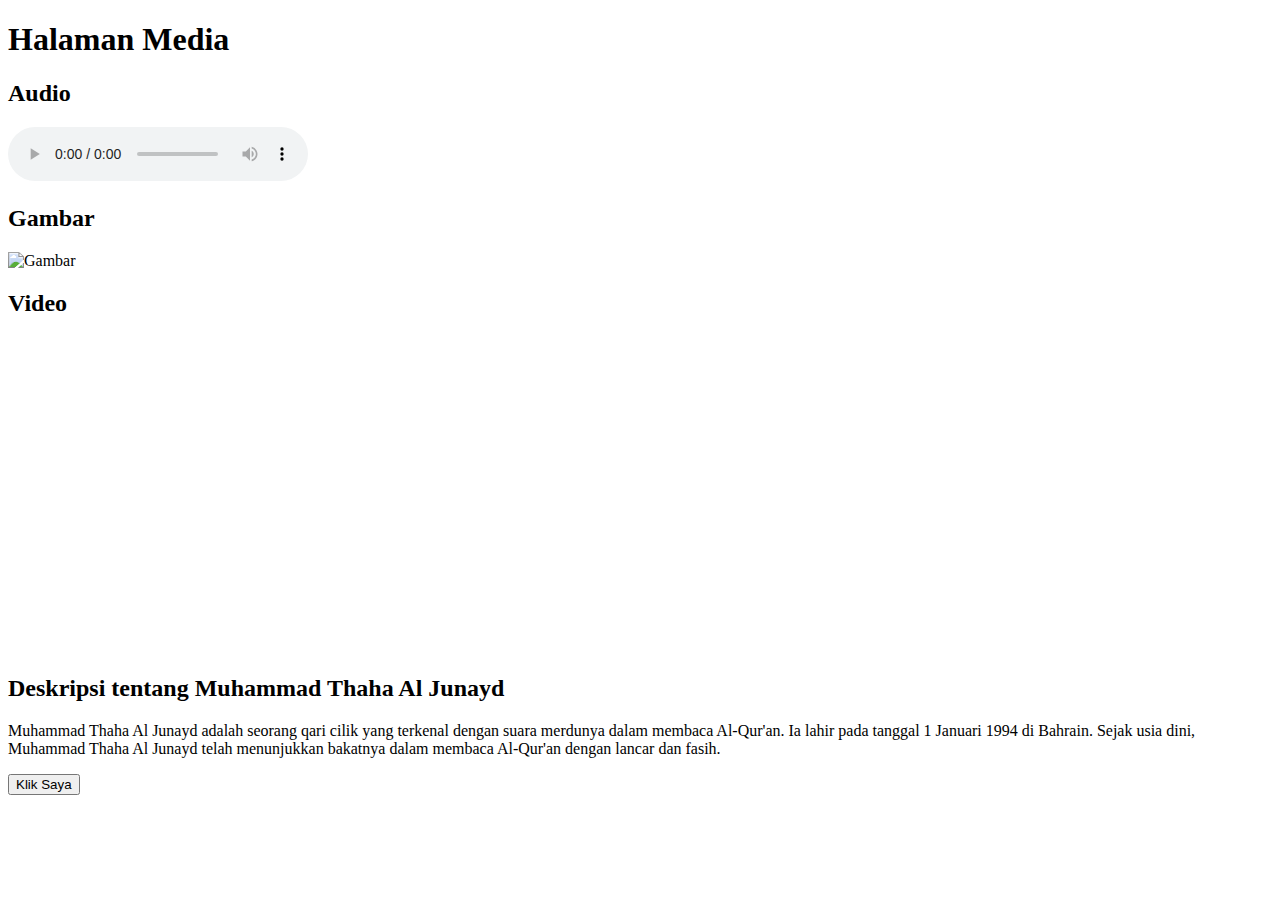
==== index.html @ cd578431 "second" ====
<!DOCTYPE html>
<html>

<head>
    <title>Halaman Media</title>
    <link rel="stylesheet" href="style.css">
</head>

<body>
    <div class="container">
        <div class="content">
            <h1>Halaman Media</h1>

            <h2>Audio</h2>
            <audio controls>
                <source src="/assets/audio.mp3" type="audio/mpeg">
                Your browser does not support the audio element.
            </audio>

            <h2>Gambar</h2>
            <img src="/assets/image.jpg" alt="Gambar" style="width: 300px; height: auto;">

            <h2>Video</h2>
            <iframe width="560" height="315"
                src="https://www.youtube.com/watch?v=pYkKWazuYx4&pp=ygUYbXVoYW1tYWQgdGhhaGEgYWwganVuYXlk"
                frameborder="0" allowfullscreen></iframe>

            <h2>Deskripsi tentang Muhammad Thaha Al Junayd</h2>
            <p>Muhammad Thaha Al Junayd adalah seorang qari cilik yang terkenal dengan suara merdunya dalam membaca
                Al-Qur'an. Ia lahir pada tanggal 1 Januari 1994 di Bahrain. Sejak usia dini, Muhammad Thaha Al Junayd
                telah menunjukkan bakatnya dalam membaca Al-Qur'an dengan lancar dan fasih.</p>
        </div>

        <a href="\Hal 2\hal2.html"><button>Klik Saya</button></a>

    </div>

    <div class="skeleton"></div>
</body>

</html>
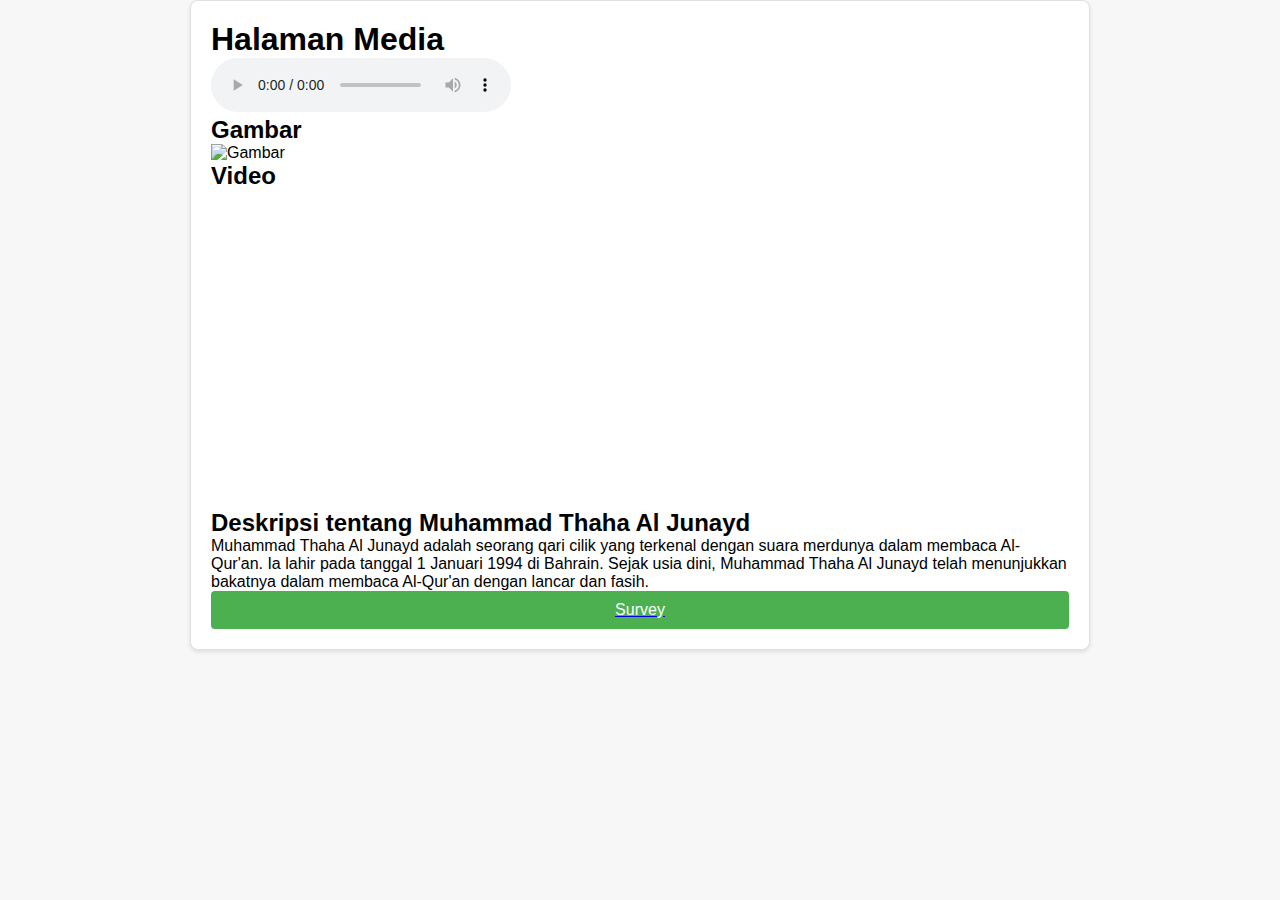
==== commit d1670f3b: "edit page" ====
--- a/index.html
+++ b/index.html
@@ -3,7 +3,7 @@
 
 <head>
     <title>Halaman Media</title>
-    <link rel="stylesheet" href="style.css">
+    <link rel="stylesheet" href="Hal 1/style.css">
 </head>
 
 <body>
@@ -11,19 +11,22 @@
         <div class="content">
             <h1>Halaman Media</h1>
 
-            <h2>Audio</h2>
-            <audio controls>
-                <source src="/assets/audio.mp3" type="audio/mpeg">
-                Your browser does not support the audio element.
-            </audio>
+            <div class="audio">
+                <audio controls>
+                    <source src="audio.mp3" type="audio/mpeg">
+                    Your browser does not support the audio element.
+                </audio>
+            </div>
 
             <h2>Gambar</h2>
-            <img src="/assets/image.jpg" alt="Gambar" style="width: 300px; height: auto;">
+            <img src="https://4.bp.blogspot.com/-uXL-IxsCHAM/WkHPz0Z3HhI/AAAAAAAABFY/CxgAgjGHibg89YZ9Sq73aIPPMGAoLu1SgCLcBGAs/s1600/adzan%2Bmuhammad%2Bthaha.jpg"
+                alt="Gambar" style="width: 300px; height: auto;">
 
             <h2>Video</h2>
-            <iframe width="560" height="315"
-                src="https://www.youtube.com/watch?v=pYkKWazuYx4&pp=ygUYbXVoYW1tYWQgdGhhaGEgYWwganVuYXlk"
-                frameborder="0" allowfullscreen></iframe>
+            <iframe width="560" height="315" src="https://www.youtube.com/embed/pYkKWazuYx4"
+                title="YouTube video player" frameborder="0"
+                allow="accelerometer; autoplay; clipboard-write; encrypted-media; gyroscope; picture-in-picture; web-share"
+                allowfullscreen></iframe>
 
             <h2>Deskripsi tentang Muhammad Thaha Al Junayd</h2>
             <p>Muhammad Thaha Al Junayd adalah seorang qari cilik yang terkenal dengan suara merdunya dalam membaca
@@ -31,11 +34,9 @@
                 telah menunjukkan bakatnya dalam membaca Al-Qur'an dengan lancar dan fasih.</p>
         </div>
 
-        <a href="\Hal 2\hal2.html"><button>Klik Saya</button></a>
+        <a href="\hal2.html"><button>Survey</button></a>
 
     </div>
-
-    <div class="skeleton"></div>
 </body>
 
 </html>--- a/Hal 1/style.css
+++ b/Hal 1/style.css
@@ -0,0 +1,82 @@
+/* Reset default styles */
+* {
+    box-sizing: border-box;
+    margin: 0;
+    padding: 0;
+}
+
+body {
+    font-family: Arial, sans-serif;
+    background-color: #f7f7f7;
+}
+
+.container {
+    max-width: 900px;
+    margin: 0 auto;
+    padding: 20px;
+    background-color: #ffffff;
+    border: 1px solid #e1e1e1;
+    border-radius: 8px;
+    box-shadow: 0 2px 4px rgba(0, 0, 0, 0.1);
+
+}
+
+.header {
+    text-align: center;
+    margin-bottom: 20px;
+}
+
+h3 {
+    font-size: 24px;
+    color: #333333;
+}
+
+.box {
+    margin-bottom: 20px;
+}
+
+label {
+    display: block;
+    font-size: 14px;
+    font-weight: bold;
+    margin-bottom: 5px;
+    color: #555555;
+}
+
+input[type="text"],
+textarea {
+    width: 100%;
+    padding: 10px;
+    border: 1px solid #e1e1e1;
+    border-radius: 4px;
+}
+
+select {
+    width: 100%;
+    padding: 10px;
+    border: 1px solid #e1e1e1;
+    border-radius: 4px;
+    background-color: #f9f9f9;
+}
+
+
+button {
+    display: block;
+    width: 100%;
+    padding: 10px;
+    background-color: #4caf50;
+    color: #ffffff;
+    border: none;
+    border-radius: 4px;
+    font-size: 16px;
+    cursor: pointer;
+}
+
+button:hover {
+    background-color: #45a049;
+}
+
+.button-container {
+    text-align: center;
+    margin-top: 20px;
+}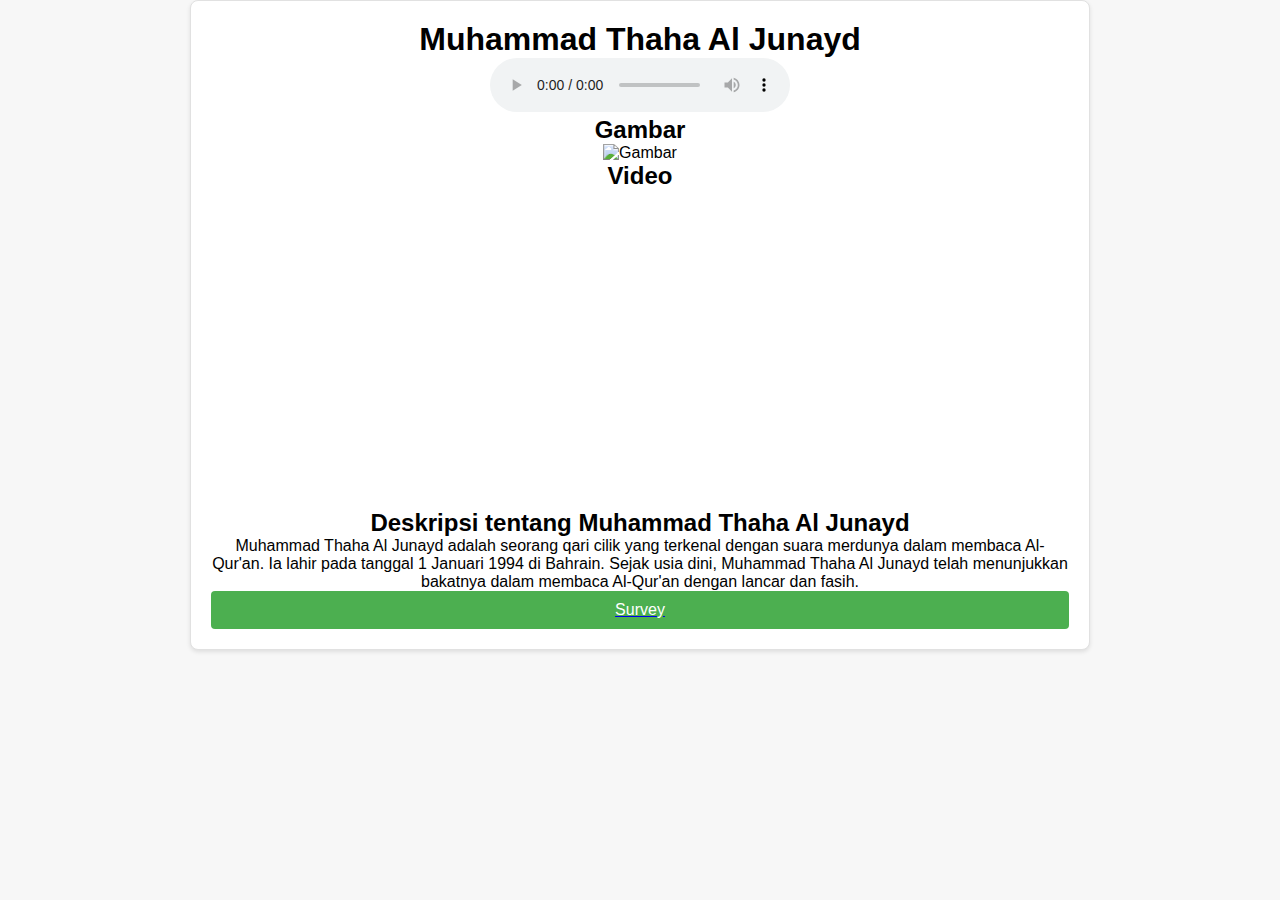
==== commit c0efe2d7: "edit hal2" ====
--- a/index.html
+++ b/index.html
@@ -2,14 +2,14 @@
 <html>
 
 <head>
-    <title>Halaman Media</title>
+    <title>Muhammad Thaha Al Junayd</title>
     <link rel="stylesheet" href="Hal 1/style.css">
 </head>
 
 <body>
     <div class="container">
         <div class="content">
-            <h1>Halaman Media</h1>
+            <h1>Muhammad Thaha Al Junayd</h1>
 
             <div class="audio">
                 <audio controls>
@@ -33,7 +33,6 @@
                 Al-Qur'an. Ia lahir pada tanggal 1 Januari 1994 di Bahrain. Sejak usia dini, Muhammad Thaha Al Junayd
                 telah menunjukkan bakatnya dalam membaca Al-Qur'an dengan lancar dan fasih.</p>
         </div>
-
         <a href="\hal2.html"><button>Survey</button></a>
 
     </div>
--- a/Hal 1/style.css
+++ b/Hal 1/style.css
@@ -11,6 +11,9 @@
 }
 
 .container {
+    justify-content: center;
+    align-items: center;
+    text-align: center;
     max-width: 900px;
     margin: 0 auto;
     padding: 20px;
@@ -18,7 +21,6 @@
     border: 1px solid #e1e1e1;
     border-radius: 8px;
     box-shadow: 0 2px 4px rgba(0, 0, 0, 0.1);
-
 }
 
 .header {
